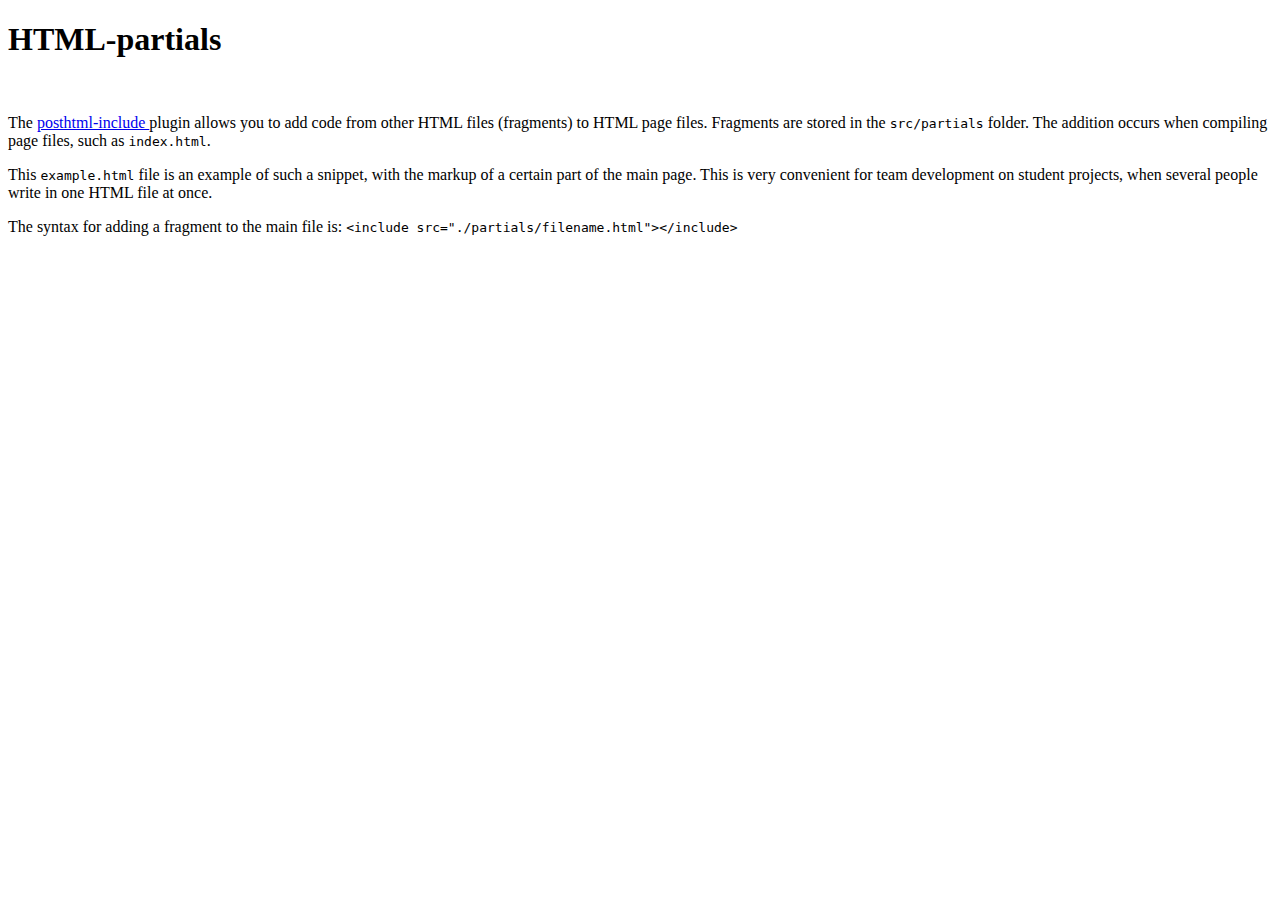
==== index.html @ d3e14d08 "Deploying to gh-pages from @ AnastasiiaKrtsk/goit-js-hw-06@ca27f98128096c8c6170817e683a9e036527aea5 " ====
<!DOCTYPE html><html lang="ru"><head><meta charset="utf-8"><meta name="viewport" content="width=device-width, initial-scale=1.0"><title>Page title</title><link rel="stylesheet" href="/goit-js-hw-06/index.569a4d11.css"><script type="module" src="/goit-js-hw-06/index.cdc84ddc.js"></script><script src="/goit-js-hw-06/index.6c2642bc.js" nomodule="" defer></script></head><body>  <article class="example" id="uk"> <h1>HTML-partials</h1>  <img src="/goit-js-hw-06/logo.268195b3.png" alt="" width="320"> <p> The <a href="https://github.com/posthtml/posthtml-include" target="_blank" rel="noopener noreferrer"> posthtml-include </a> plugin allows you to add code from other HTML files (fragments) to HTML page files. Fragments are stored in the <code>src/partials</code> folder. The addition occurs when compiling page files, such as <code>index.html</code>. </p> <p> This <code>example.html</code> file is an example of such a snippet, with the markup of a certain part of the main page. This is very convenient for team development on student projects, when several people write in one HTML file at once. </p> <p> The syntax for adding a fragment to the main file is: <code> &lt;include src="./partials/filename.html"&gt;&lt;/include&gt;</code> </p> <div class="background"></div> </article> </body></html>
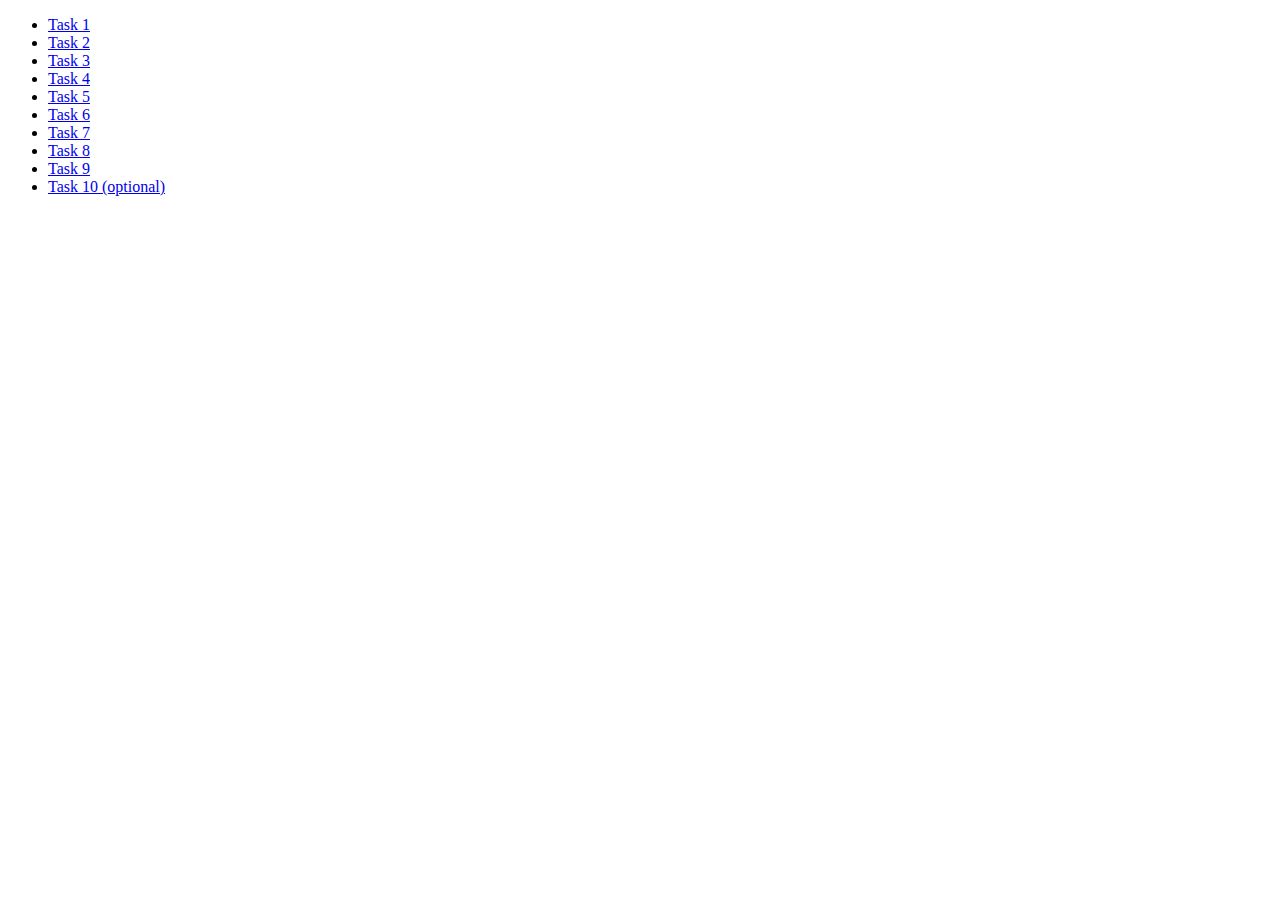
==== commit 3bcb2bc1: "Deploying to gh-pages from @ AnastasiiaKrtsk/goit-js-hw-06@a09a6b5c2d097b509ad588a8911454d9e09bc6a5 " ====
--- a/index.html
+++ b/index.html
@@ -1 +1 @@
-<!DOCTYPE html><html lang="ru"><head><meta charset="utf-8"><meta name="viewport" content="width=device-width, initial-scale=1.0"><title>Page title</title><link rel="stylesheet" href="/goit-js-hw-06/index.569a4d11.css"><script type="module" src="/goit-js-hw-06/index.cdc84ddc.js"></script><script src="/goit-js-hw-06/index.6c2642bc.js" nomodule="" defer></script></head><body>  <article class="example" id="uk"> <h1>HTML-partials</h1>  <img src="/goit-js-hw-06/logo.268195b3.png" alt="" width="320"> <p> The <a href="https://github.com/posthtml/posthtml-include" target="_blank" rel="noopener noreferrer"> posthtml-include </a> plugin allows you to add code from other HTML files (fragments) to HTML page files. Fragments are stored in the <code>src/partials</code> folder. The addition occurs when compiling page files, such as <code>index.html</code>. </p> <p> This <code>example.html</code> file is an example of such a snippet, with the markup of a certain part of the main page. This is very convenient for team development on student projects, when several people write in one HTML file at once. </p> <p> The syntax for adding a fragment to the main file is: <code> &lt;include src="./partials/filename.html"&gt;&lt;/include&gt;</code> </p> <div class="background"></div> </article> </body></html>+<!DOCTYPE html><html lang="ru"><head><meta charset="utf-8"><meta http-equiv="X-UA-Compatible" content="IE=edge"><meta name="viewport" content="width=device-width, initial-scale=1.0"><title>Homework 6</title><link rel="stylesheet" href="/goit-js-hw-06/index.4ac92bdd.css"></head><body> <ul> <li><a href="/goit-js-hw-06/task-01.html">Task 1</a></li> <li><a href="/goit-js-hw-06/task-02.html">Task 2</a></li> <li><a href="/goit-js-hw-06/task-03.html">Task 3</a></li> <li><a href="/goit-js-hw-06/task-04.html">Task 4</a></li> <li><a href="/goit-js-hw-06/task-05.html">Task 5</a></li> <li><a href="/goit-js-hw-06/task-06.html">Task 6</a></li> <li><a href="/goit-js-hw-06/task-07.html">Task 7</a></li> <li><a href="/goit-js-hw-06/task-08.html">Task 8</a></li> <li><a href="/goit-js-hw-06/task-09.html">Task 9</a></li> <li><a href="/goit-js-hw-06/task-10.html">Task 10 (optional)</a></li> </ul> </body></html>